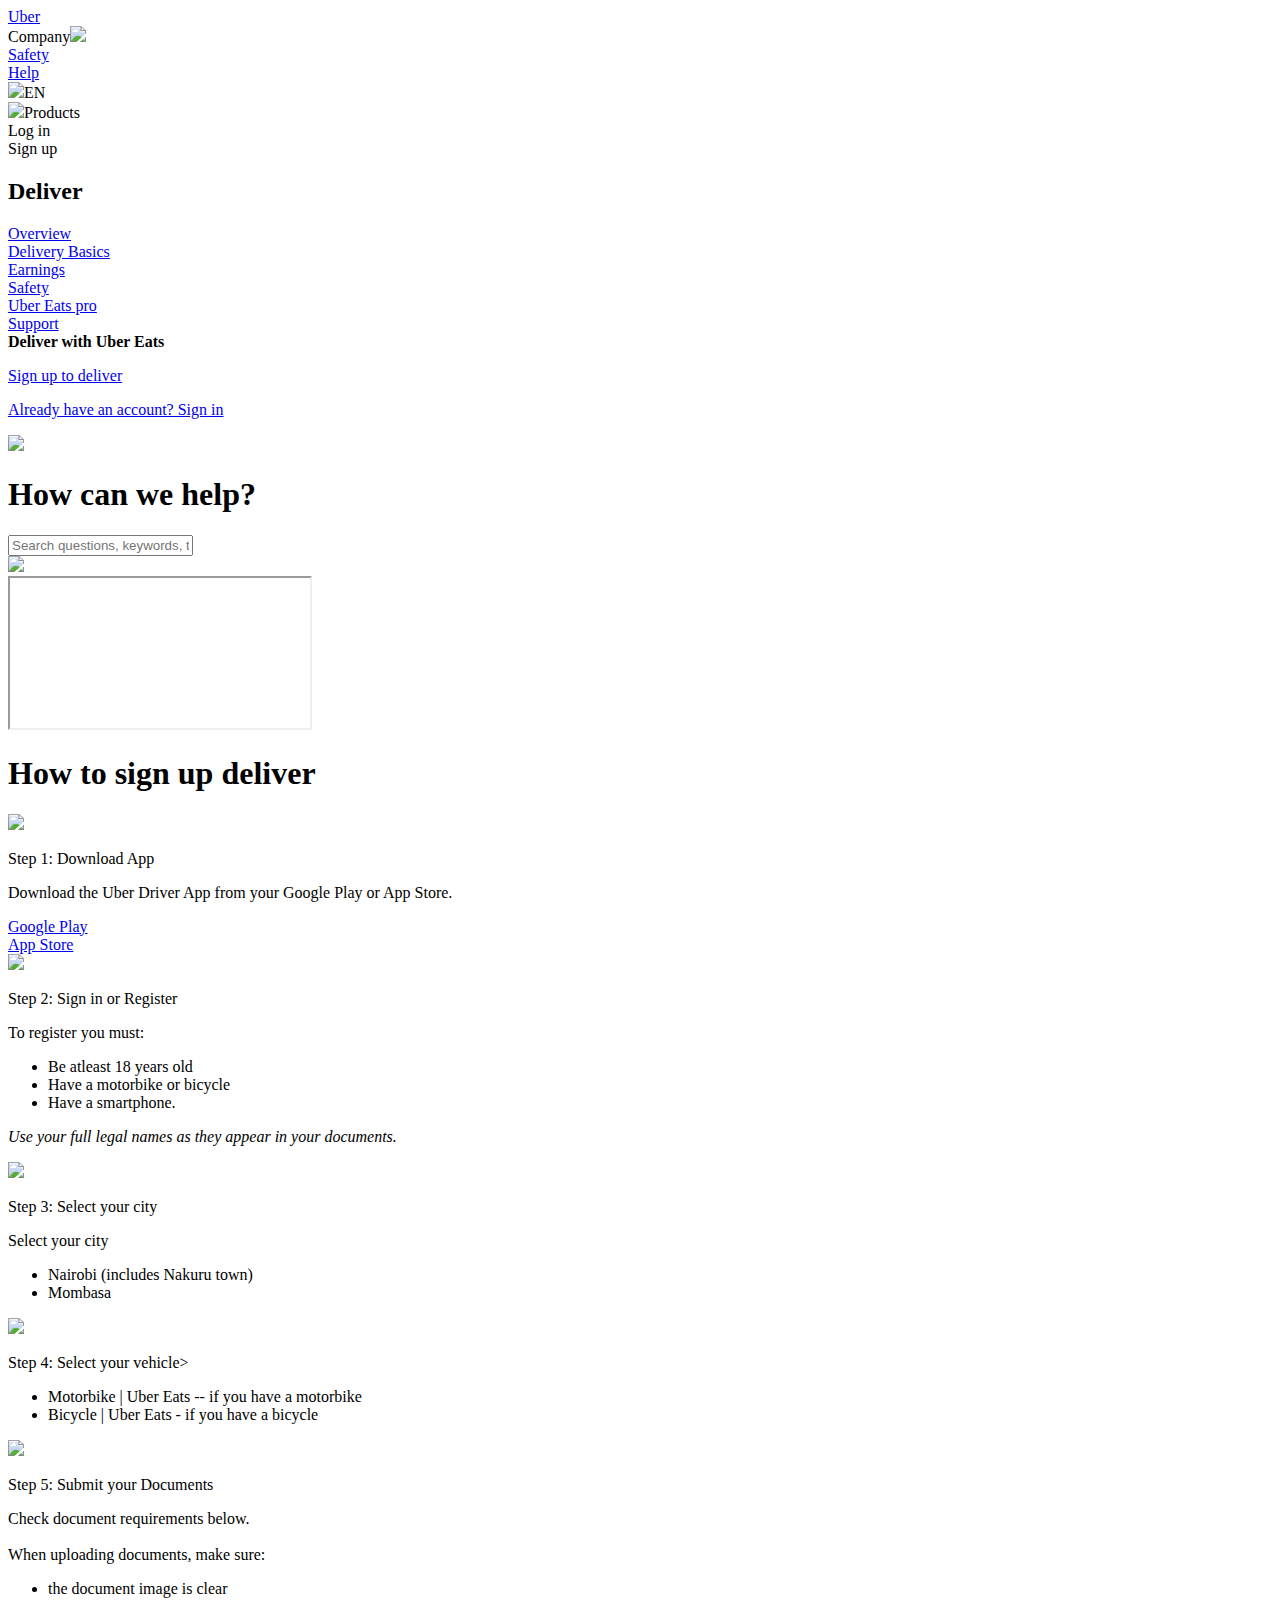
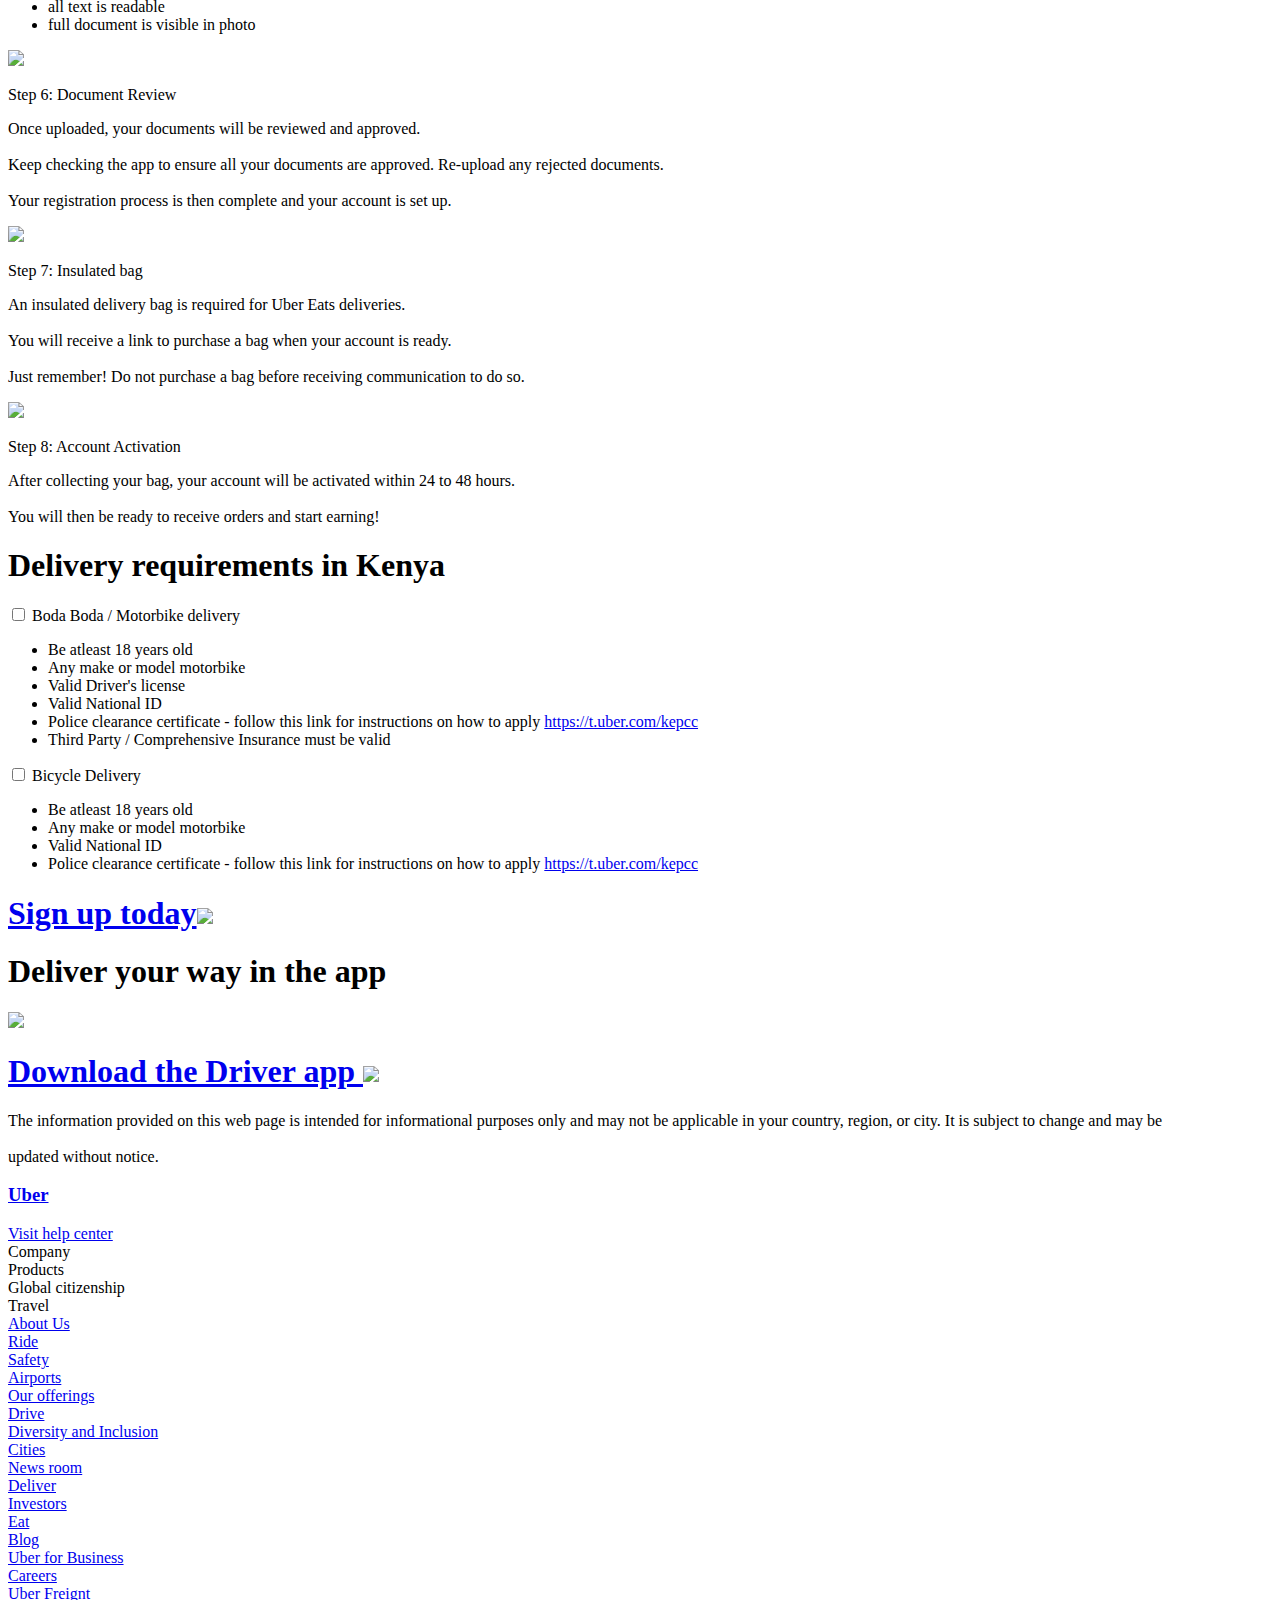
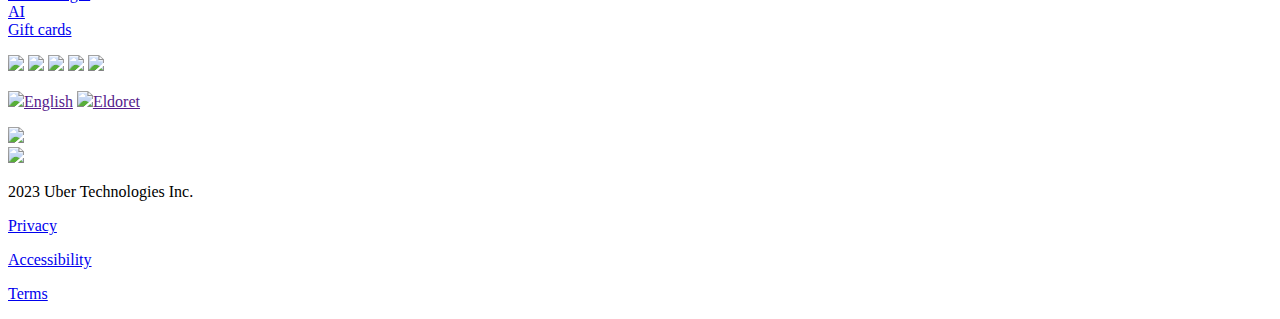
==== deliver-with-uber-eats/Sign-Up-to-deliver.html @ 776b6948 "Update Sign-Up-to-deliver.html" ====
<!DOCTYPE html>
<html lang="en">
<head>
    <meta charset="UTF-8">
    <meta name="viewport" content="width=device-width, initial-scale=1.0">
    <title>Deliver with Uber Eats - Be Your Own Boss | Uber</title>
    <link rel="stylesheet" href="styles.css"/>
</head>
<body>

    <section class="top">
        <div class="topLeft" id="uber"><a href="https://www.uber.com/ke/en/?uclick_id=05d345ca-37ff-4922-bd19-d16f1be56b5a">Uber</a></div>
        <div class="topLeft" id="company">Company<img src="icons2/bottom.svg"/></div>
        <div class="topLeft"><a href="https://www.uber.com/ke/en/safety/?uclick_id=05d345ca-37ff-4922-bd19-d16f1be56b5a">Safety</a></div>
        <div class="topLeft"><a href="https://help.uber.com/?uclick_id=05d345ca-37ff-4922-bd19-d16f1be56b5a">Help</a></div>
        <div id="empty"></div>
        <div class="topRight" id="language"><img src="icons2/language.svg"/>EN</div>
        <div class="topRight" id="products"><img src="icons2/Button_symbol_of_nine_dots.svg"/>Products</div>
        <div class="topRight" id="login">Log in</div>
        <div class="topRight" id="signup">Sign up</div>
    </section>
    
    <section class="secondtop">
        <h2>Deliver</h2>
        <article>
            <div><a href="https://www.uber.com/ke/en/deliver/?uclick_id=05d345ca-37ff-4922-bd19-d16f1be56b5a">Overview</a></div>
            <div><a href="https://www.uber.com/ke/en/deliver/basics/?uclick_id=05d345ca-37ff-4922-bd19-d16f1be56b5a">Delivery Basics</a></div>
            <div><a href="https://www.uber.com/ke/en/deliver/basics/earnings/understanding-delivery-fares/?uclick_id=05d345ca-37ff-4922-bd19-d16f1be56b5a">Earnings</a></div>
            <div><a href="https://www.uber.com/ke/en/deliver/basics/before-you-start/staying-safe-with-the-uber-app/?uclick_id=05d345ca-37ff-4922-bd19-d16f1be56b5a">Safety</a></div>
            <div><a href="https://www.uber.com/ke/en/deliver/uber-pro/?uclick_id=05d345ca-37ff-4922-bd19-d16f1be56b5a">Uber Eats pro</a></div>
            <div><a href="https://www.uber.com/ke/en/deliver/basics/before-you-start/how-to-get-support/?uclick_id=05d345ca-37ff-4922-bd19-d16f1be56b5a">Support</a></div>
        </article>
    </section>

    <section class="thirdtop">
        <div><strong>Deliver with Uber Eats</strong></div>
        <p id="deliverSignUp"><a href="https://drivers.uber.com/?marketing_vistor_id=661fdaf8-c270-4b31-9e63-71d5d2477f46&uclick_id=05d345ca-37ff-4922-bd19-d16f1be56b5a">Sign up to deliver</a></p>
        <p id="deliverSignIn"><a href="https://drivers.uber.com/?marketing_vistor_id=661fdaf8-c270-4b31-9e63-71d5d2477f46&uclick_id=a7c6bf04-e344-45eb-a379-5e97c7f65d24">Already have an account? Sign in</a></p>
        <img src="icons2/image1.png"/>
    </section>

    <section class="search">
        <h1>How can we help?</h1>
        <article>
            <div><input placeholder="Search questions, keywords, topics" type="text"/></div>
            <div id="searchIcon"><img src="icons2/search-icon.svg"/></div>
        </article>
    </section>

    <section class="video">
        <iframe 
             src="https://www.youtube.com/embed/lCallh23Qo0">
        </iframe>
    </section>

    <section class="middle">
        <h1>How to sign up deliver</h1>
        <article>
            <div class="icon"><img src="icons2/phone-download-green.svg" /></div>
            <div class="dot"></div>
            <div class="verline"></div>
            <div class="textarea" id="textarea1">
                <p class="textarea_heading">Step 1: Download App</p>
                <p class="textarea_parag">Download the Uber Driver App from your Google Play or App Store.</p>
                <nav><a href="https://play.google.com/store/apps/details?hl=en_ZA&id=com.ubercab.driver&uclick_id=05d345ca-37ff-4922-bd19-d16f1be56b5a">Google Play</a></nav><nav><a href="https://apps.apple.com/us/app/uber-driver/id1131342792?uclick_id=05d345ca-37ff-4922-bd19-d16f1be56b5a">App Store</a></nav>
            </div>
        </article>
        <article>
            <div class="icon"><img src="icons2/message-hello-green.svg"/></div>
            <div class="dot"></div>
            <div class="verline"></div>
            <div class="textarea">
                <p class="textarea_heading">Step 2: Sign in or Register</p>
                <p class="textarea_parag">To register you must:
                    <ul>
                        <li>Be atleast 18 years old</li>
                        <li>Have a motorbike or bicycle</li>
                        <li>Have a smartphone.</li>
                    </ul>
                    <i>Use your full legal names as they appear in your documents.</i>
                </p>
            </div>
        </article>
        <article>
            <div class="icon"><img src="icons2/map-pins-green.svg"/></div>
            <div class="dot"></div>
            <div class="verline"></div>
            <div class="textarea">
                <p class="textarea_heading">Step 3: Select your city</p>
                <p class="textarea_parag">Select your city
                    <ul>
                        <li>Nairobi (includes Nakuru town)</li>
                        <li>Mombasa</li>
                    </ul>
                </p>
            </div>
        </article> 
        <article>
            <div class="icon"><img src="icons2/e-bike-green.svg"/></div>
            <div class="dot"></div>
            <div class="verline"></div>
            <div class="textarea">
                <p class="textarea_heading">Step 4: Select your vehicle></p>
                <p class="textarea_parag">
                    <ul>
                        <li>Motorbike | Uber Eats -- if you have a motorbike</li>
                        <li>Bicycle | Uber Eats - if you have a bicycle</li>
                    </ul>
                </p>
            </div>
        </article> 
        <article>
            <div class="icon"><img src="icons2/id-lanyard-green.svg"/></div>
            <div class="dot"></div>
            <div class="verline"></div>
            <div class="textarea">
                <p class="textarea_heading">Step 5: Submit your Documents</p>
                <p class="textarea_parag">Check document requirements below.<br><br>When uploading documents, make sure:
                    <ul>
                        <li>the document image is clear</li>
                        <li>all text is readable</li>
                        <li>full document is visible in photo</li>
                    </ul>
                </p>
            </div>
        </article> 
        <article>
            <div class="icon"><img src="icons2/check-refresh-2-green.svg"/></div>
            <div class="dot"></div>
            <div class="verline"></div>
            <div class="textarea">
                <p class="textarea_heading">Step 6: Document Review</p>
                <p class="textarea_parag">Once uploaded, your documents will be reviewed and approved.
                    <br><br>Keep checking the app to ensure all your documents are approved. Re-upload any rejected documents.
                    <br><br>Your registration process is then complete and your account is set up.
                </p>
            </div>
        </article> 
        <article>
            <div class="icon"><img src="icons2/shopping-bags-green.svg"/></div>
            <div class="dot"></div>
            <div class="verline"></div>
            <div class="textarea">
                <p class="textarea_heading">Step 7: Insulated bag</p>
                <p class="textarea_parag">An insulated delivery bag is required for Uber Eats deliveries.
                    <br><br>You will receive a link to purchase a bag when your account is ready.                    
                    <br><br>Just remember! Do not purchase a bag before receiving communication to do so.
                </p>
            </div>
        </article> 
        <article>
            <div class="icon"><img src="icons2/check-green.svg"/></div>
            <div class="dot"></div>
            <div></div>
            <div class="textarea">
                <p class="textarea_heading">Step 8: Account Activation</p>
                <p class="textarea_parag">After collecting your bag, your account will be activated within 24 to 48 hours.
                    <br><br>You will then be ready to receive orders and start earning!
                </p>
            </div>
        </article>  
    </section>

    <section class="secondmiddle">
        <h1>Delivery requirements in Kenya</h1>
        <div class="dropdown">
            <input type="checkbox" id="checkbox1"/>
            <label for="checkbox1">Boda Boda / Motorbike delivery</label>
            <ul id="list1">
                <li>Be atleast 18 years old</li>
                <li>Any make or model motorbike</li>
                <li>Valid Driver's license</li>
                <li>Valid National ID</li>
                <li>Police clearance certificate - follow this link for instructions on how to apply <a href="https://t.uber.com/kepcc">https://t.uber.com/kepcc</a></li>
                <li>Third Party / Comprehensive Insurance must be valid</li>
            </ul>
        </div>
        <div class="dropdown">
            <input type="checkbox" id="checkbox2"/>
            <label for="checkbox2">Bicycle Delivery</label>
            <ul id="list2">
                <li>Be atleast 18 years old</li>
                <li>Any make or model motorbike</li>
                <li>Valid National ID</li>
                <li>Police clearance certificate - follow this link for instructions on how to apply <a href="https://t.uber.com/kepcc">https://t.uber.com/kepcc</a></li>
            </ul>
        </div>
    </section>

    <section>
        <div class="signuptoday">
            <h1><a href="https://www.uber.com/a/signup/drive/deliver/?uclick_id=05d345ca-37ff-4922-bd19-d16f1be56b5a">Sign up today<img src="icons2/arrow-thin-right_1.svg" /></a></h1>
        </div>
    </section>

    <section class="driverapp">
        <h1>Deliver your way in the app</h1>
        <a href="https://skuo.app.link/Wnc0AB7j0ib?%243p=a_custom_47734&%24uri_redirect_mode=1&uclick_id=05d345ca-37ff-4922-bd19-d16f1be56b5a&~campaign=uber-com-deliver-block&~tune_publisher_sub1=661fdaf8-c270-4b31-9e63-71d5d2477f46"><div class="driverapplogo"><img src="icons2/Driver-App-logo.png"/><h1>Download the Driver app <img src="icons2/arrow-thin-right_1.svg"></h1></div></a>
    </section>

    <section class="notice">
        <div>The information provided on this web page is intended for informational purposes only and may not be applicable in your country, region, or city. It is subject to change and may be <br><br>updated without notice.</div>
    </section>

    <footer>
        <article class="foothead">
            <h3><a href="https://www.uber.com/ke/en/?uclick_id=84eadf40-98cd-4201-8b90-9fa4433e46ce">Uber</a></h3>
            <div><a href="https://help.uber.com/?uclick_id=84eadf40-98cd-4201-8b90-9fa4433e46ce">Visit help center</a></div>
        </article>
        <article class="row" id="row1">
            <div>Company</div>
            <div>Products</div>
            <div>Global citizenship</div>
            <div>Travel</div>
        </article>
        <article class="row">
            <div><a href="https://www.uber.com/ke/en/about/?uclick_id=84eadf40-98cd-4201-8b90-9fa4433e46ce">About Us</a></div>
            <div><a href="https://www.uber.com/ke/en/ride/?uclick_id=84eadf40-98cd-4201-8b90-9fa4433e46ce">Ride</a></div>
            <div><a href="https://www.uber.com/ke/en/safety/?uclick_id=84eadf40-98cd-4201-8b90-9fa4433e46ce">Safety</a></div>
            <div><a href="https://www.uber.com/global/en/airports/?uclick_id=84eadf40-98cd-4201-8b90-9fa4433e46ce">Airports</a></div>
        </article>
        <article class="row">
            <div><a href="https://www.uber.com/ke/en/about/uber-offerings/?uclick_id=84eadf40-98cd-4201-8b90-9fa4433e46ce">Our offerings</a></div>
            <div><a href="https://www.uber.com/ke/en/drive/?uclick_id=84eadf40-98cd-4201-8b90-9fa4433e46ce">Drive</a></div>
            <div><a href="https://www.uber.com/ke/en/about/diversity/?uclick_id=84eadf40-98cd-4201-8b90-9fa4433e46ce">Diversity and Inclusion</a></div>
            <div><a href="https://www.uber.com/global/en/cities/?uclick_id=84eadf40-98cd-4201-8b90-9fa4433e46ce">Cities</a></div>
        </article>
        <article class="row">
            <div><a href="https://www.uber.com/newsroom/?uclick_id=84eadf40-98cd-4201-8b90-9fa4433e46ce">News room</a></div>
            <div><a href="https://www.uber.com/ke/en/deliver/?uclick_id=84eadf40-98cd-4201-8b90-9fa4433e46ce">Deliver</a></div>
        </article>
        </article>
        <article class="row">
            <div><a href="https://investor.uber.com/?uclick_id=84eadf40-98cd-4201-8b90-9fa4433e46ce">Investors</a></div>
            <div><a href="https://www.ubereats.com/?marketing_vistor_id=661fdaf8-c270-4b31-9e63-71d5d2477f46&uclick_id=84eadf40-98cd-4201-8b90-9fa4433e46ce">Eat</a></div>
        </article>
        </article>
        <article class="row">
            <div><a href="https://www.uber.com/blog/?uclick_id=84eadf40-98cd-4201-8b90-9fa4433e46ce">Blog</a></div>
            <div><a href="https://www.uber.com/ke/en/business/?uclick_id=84eadf40-98cd-4201-8b90-9fa4433e46ce">Uber for Business</a></div>
        </article>
        </article>
        <article class="row">
            <div><a href="https://www.uber.com/ke/en/careers/?uclick_id=84eadf40-98cd-4201-8b90-9fa4433e46ce">Careers</a></div>
            <div><a href="https://www.uberfreight.com/?uclick_id=84eadf40-98cd-4201-8b90-9fa4433e46ce">Uber Freignt</a></div>
        </article>
        </article>
        <article class="row">
            <div><a href="https://www.uber.com/ke/en/uberai/?uclick_id=84eadf40-98cd-4201-8b90-9fa4433e46ce">AI</a></div>
        </article>
        </article>
        <article class="row">
            <div><a href="https://www.uber.com/ke/en/gift-cards/?uclick_id=84eadf40-98cd-4201-8b90-9fa4433e46ce">Gift cards</a></div>
        </article>
        <article class="icons">
            <p class="icons1">
                <a href="https://www.facebook.com/uber?uclick_id=84eadf40-98cd-4201-8b90-9fa4433e46ce"><img src="icons2/facebook.svg"/></a>
                <a href="https://twitter.com/uber?uclick_id=84eadf40-98cd-4201-8b90-9fa4433e46ce"><img src="icons2/twitter.svg"/></a>
                <a href="https://www.youtube.com/channel/UCgnxoUwDmmyzeigmmcf0hZA?uclick_id=84eadf40-98cd-4201-8b90-9fa4433e46ce"><img src="icons2/youtube.svg"/></a>
                <a href="https://www.linkedin.com/company/1815218?uclick_id=84eadf40-98cd-4201-8b90-9fa4433e46ce"><img src="icons2/linkedin.svg"/></a>
                <a href="https://instagram.com/uber/?uclick_id=84eadf40-98cd-4201-8b90-9fa4433e46ce"><img src="icons2/instagram.svg"/></a>
            </p>
            <p class="icons2">
                <a href=""><img src="icons2/language.svg" />English</a>
                <a href=""><img src="icons2/location.svg"/>Eldoret</a>
            </p>
        </article>
        <article class="appstore">
            <div><a href="https://ocie.app.link/HmhKsK15Pwb?%243p=a_custom_47734&%24uri_redirect_mode=1&uclick_id=84eadf40-98cd-4201-8b90-9fa4433e46ce&~campaign=uber-com-footer&~tune_publisher_sub1=661fdaf8-c270-4b31-9e63-71d5d2477f46"><img src="icons2/app-store-google-4d63c31a3e.svg"/></a></div><div><a href="https://ocie.app.link/HmhKsK15Pwb?%243p=a_custom_47734&%24uri_redirect_mode=1&uclick_id=84eadf40-98cd-4201-8b90-9fa4433e46ce&~campaign=uber-com-footer&~tune_publisher_sub1=661fdaf8-c270-4b31-9e63-71d5d2477f46"><img src="icons2/app-store-apple-f1f919205b.svg"/></a></div>
        </article>
        <article class="foot">
            <div class="leftfoot">
                <p>2023 Uber Technologies Inc.</p>
            </div>
            <div class="rightfoot">
                <p><a href="https://www.uber.com/legal/document/?name=privacy-notice&uclick_id=84eadf40-98cd-4201-8b90-9fa4433e46ce">Privacy</a></p>
                <p><a href="https://www.uber.com/ke/en/about/accessibility/?uclick_id=84eadf40-98cd-4201-8b90-9fa4433e46ce">Accessibility</a></p>
                <p><a href="https://www.uber.com/legal/document/?name=general-terms-of-use&uclick_id=84eadf40-98cd-4201-8b90-9fa4433e46ce">Terms</a></p>
            </div>
        </article>
    </footer>

</body>
</html>
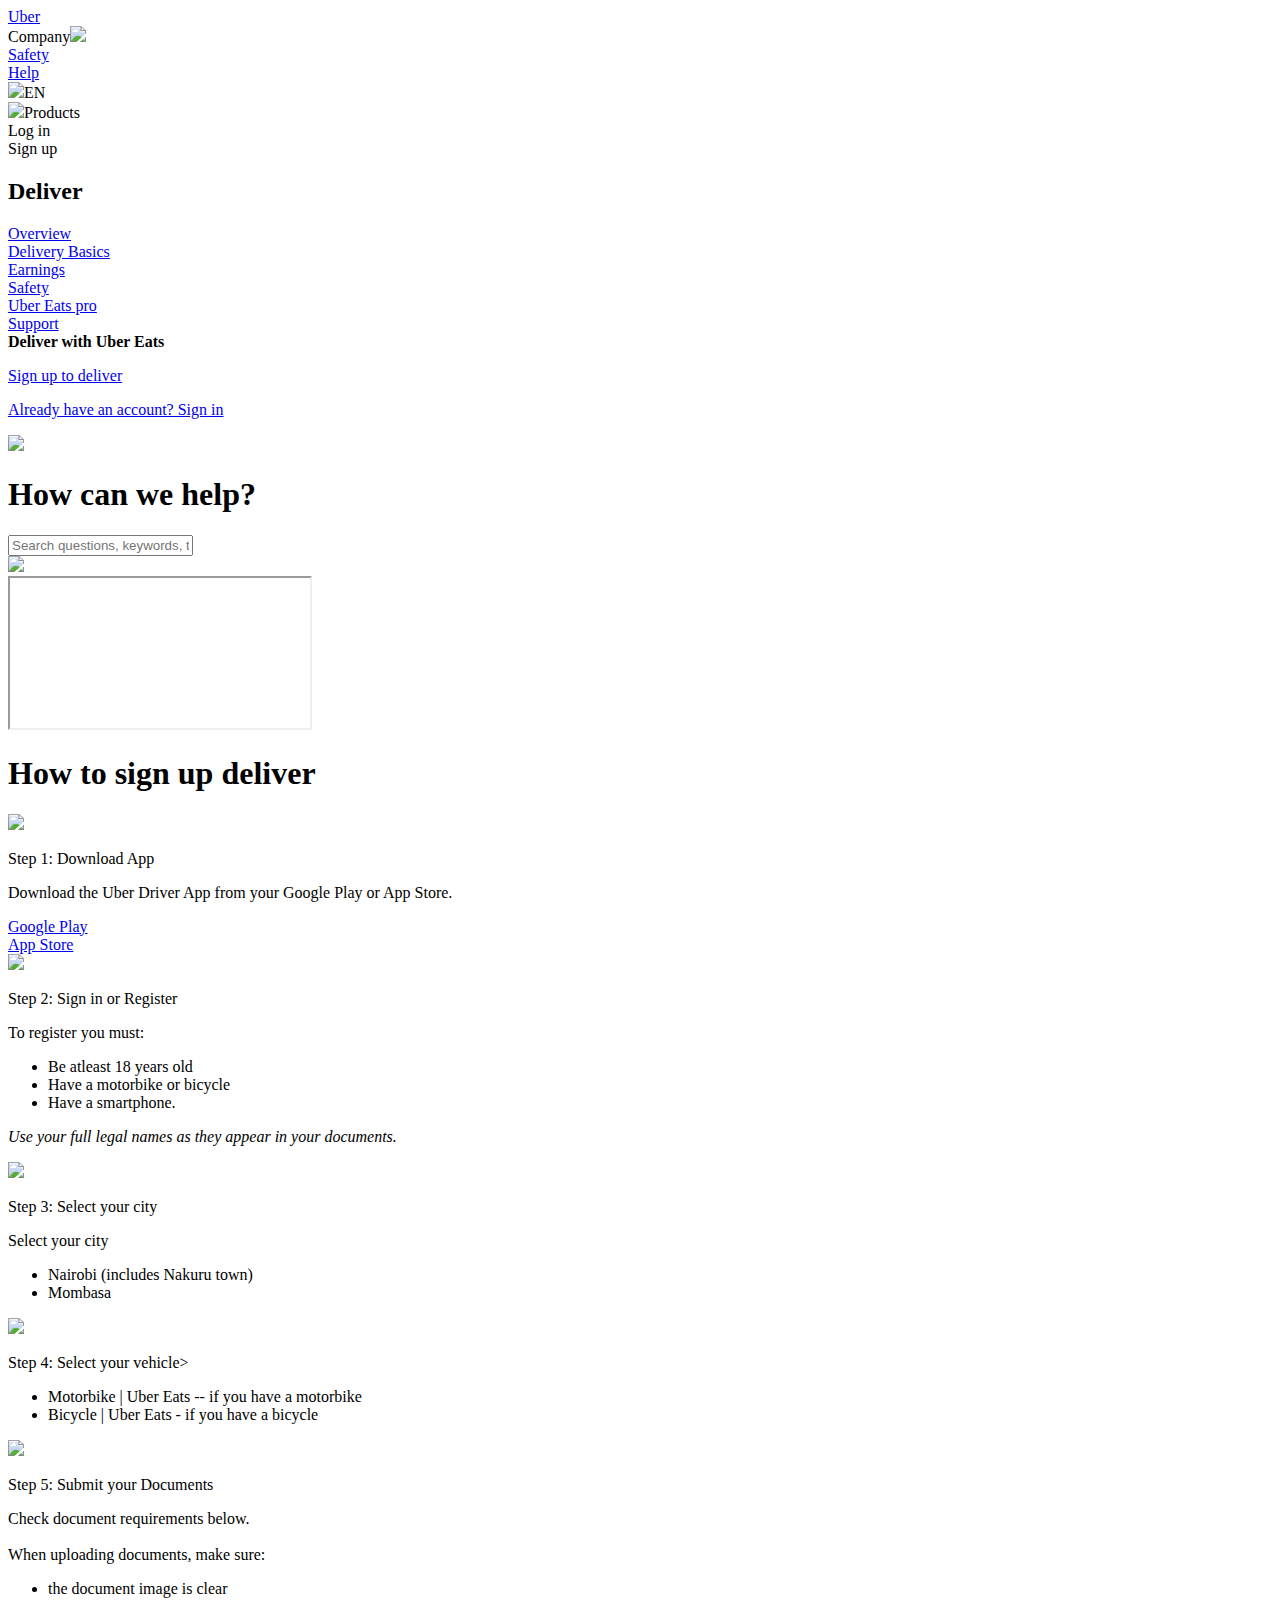
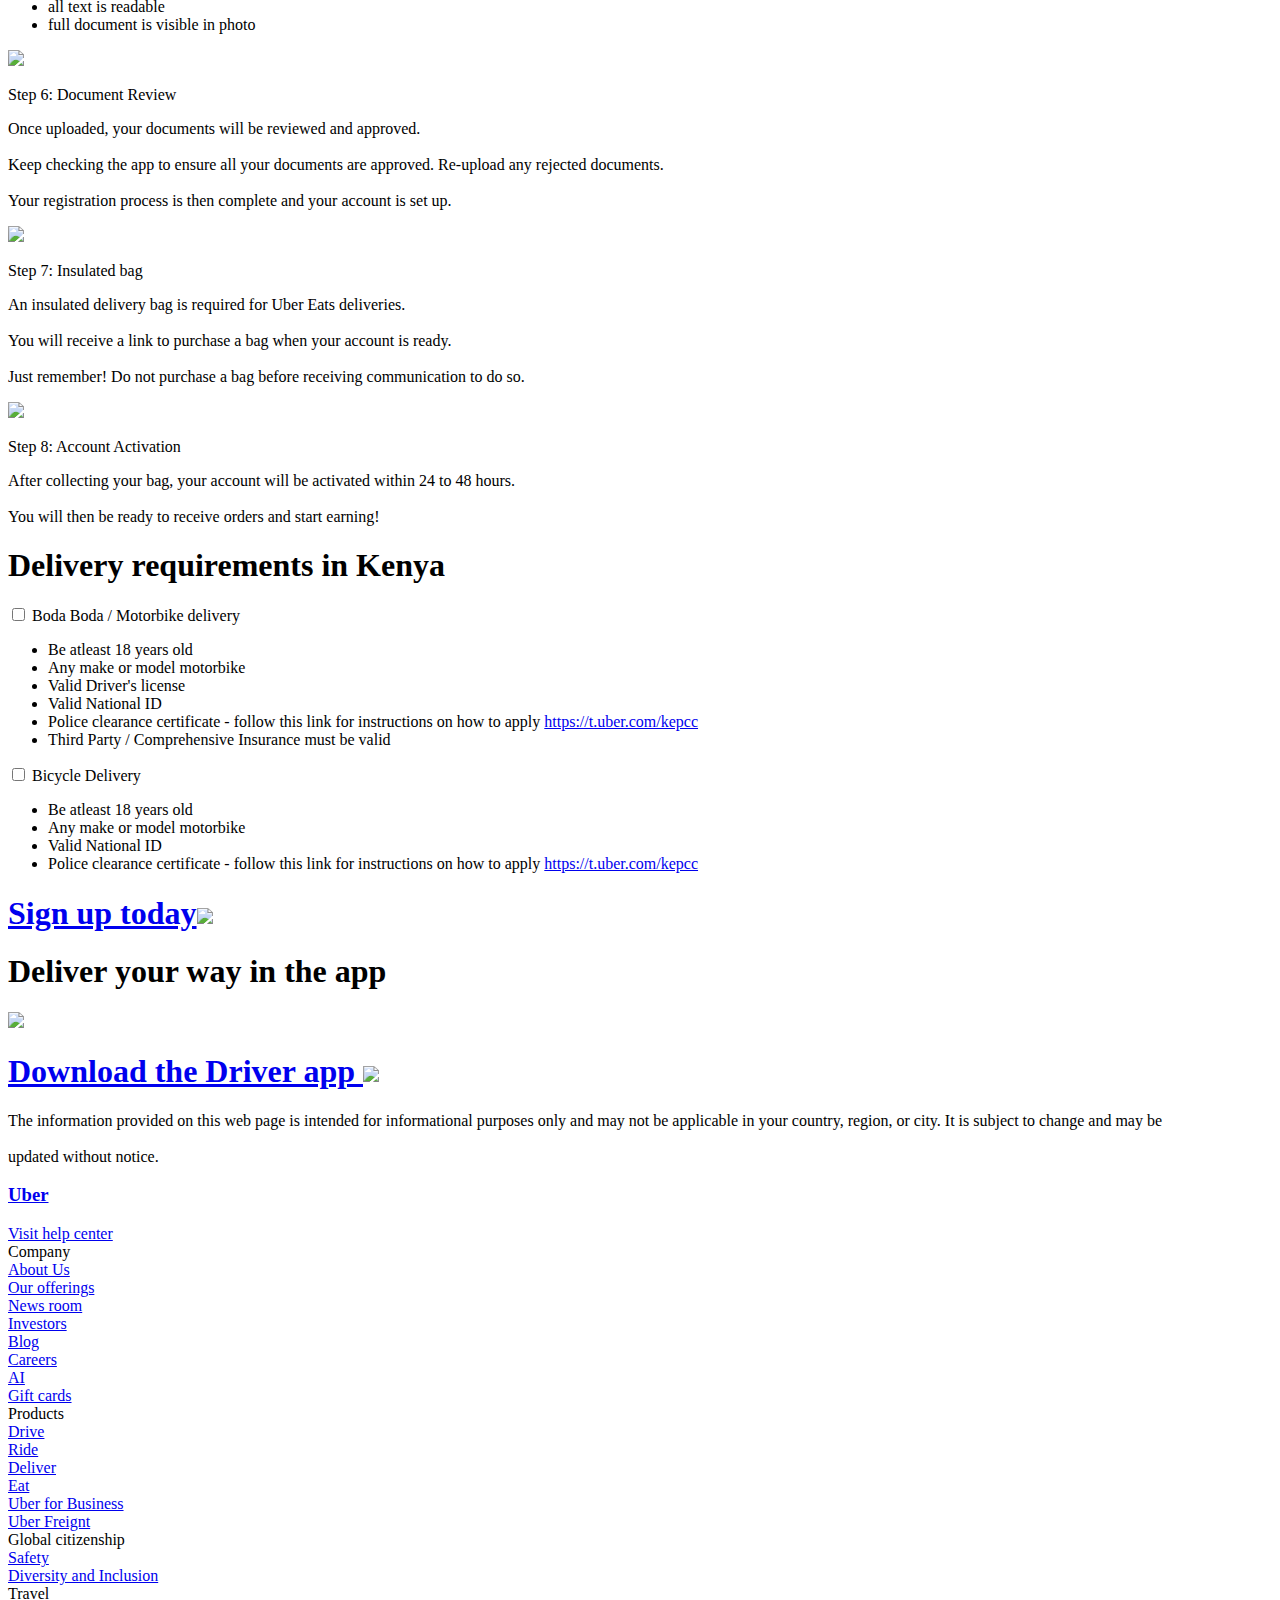
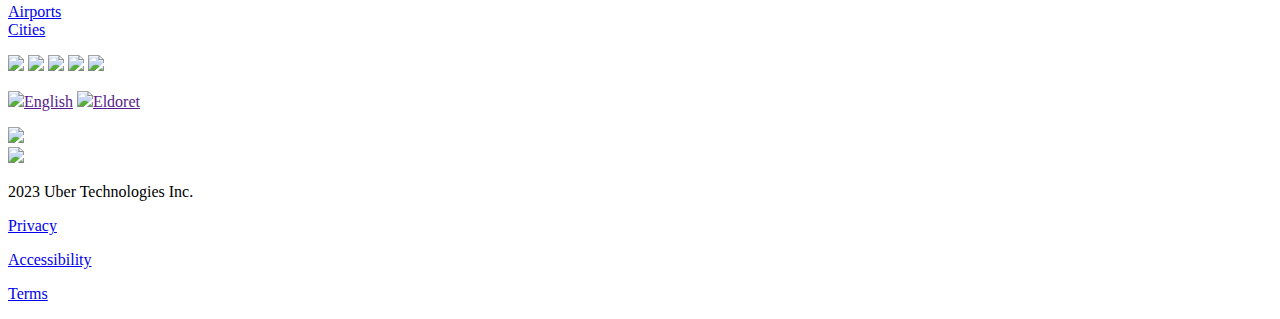
==== commit 5394b36c: "Update Sign-Up-to-deliver.html" ====
--- a/deliver-with-uber-eats/Sign-Up-to-deliver.html
+++ b/deliver-with-uber-eats/Sign-Up-to-deliver.html
@@ -207,50 +207,37 @@
             <h3><a href="https://www.uber.com/ke/en/?uclick_id=84eadf40-98cd-4201-8b90-9fa4433e46ce">Uber</a></h3>
             <div><a href="https://help.uber.com/?uclick_id=84eadf40-98cd-4201-8b90-9fa4433e46ce">Visit help center</a></div>
         </article>
-        <article class="row" id="row1">
-            <div>Company</div>
-            <div>Products</div>
-            <div>Global citizenship</div>
-            <div>Travel</div>
-        </article>
-        <article class="row">
+        <article class="column" id="colum1">
+            <div class="column_head">Company</div>
             <div><a href="https://www.uber.com/ke/en/about/?uclick_id=84eadf40-98cd-4201-8b90-9fa4433e46ce">About Us</a></div>
+            <div><a href="https://www.uber.com/ke/en/about/uber-offerings/?uclick_id=84eadf40-98cd-4201-8b90-9fa4433e46ce">Our offerings</a></div>
+            <div><a href="https://www.uber.com/newsroom/?uclick_id=84eadf40-98cd-4201-8b90-9fa4433e46ce">News room</a></div>
+            <div><a href="https://investor.uber.com/?uclick_id=84eadf40-98cd-4201-8b90-9fa4433e46ce">Investors</a></div>
+            <div><a href="https://www.uber.com/blog/?uclick_id=84eadf40-98cd-4201-8b90-9fa4433e46ce">Blog</a></div>
+            <div><a href="https://www.uber.com/ke/en/careers/?uclick_id=84eadf40-98cd-4201-8b90-9fa4433e46ce">Careers</a></div>
+            <div><a href="https://www.uber.com/ke/en/uberai/?uclick_id=84eadf40-98cd-4201-8b90-9fa4433e46ce">AI</a></div>
+            <div><a href="https://www.uber.com/ke/en/gift-cards/?uclick_id=84eadf40-98cd-4201-8b90-9fa4433e46ce">Gift cards</a></div>
+
+        </article>
+        <article class="column" id="column2">
+            <div class="column_head">Products</div>
+            <div><a href="https://www.uber.com/ke/en/drive/?uclick_id=84eadf40-98cd-4201-8b90-9fa4433e46ce">Drive</a></div>
             <div><a href="https://www.uber.com/ke/en/ride/?uclick_id=84eadf40-98cd-4201-8b90-9fa4433e46ce">Ride</a></div>
+            <div><a href="https://www.uber.com/ke/en/deliver/?uclick_id=84eadf40-98cd-4201-8b90-9fa4433e46ce">Deliver</a></div>
+            <div><a href="https://www.ubereats.com/?marketing_vistor_id=661fdaf8-c270-4b31-9e63-71d5d2477f46&uclick_id=84eadf40-98cd-4201-8b90-9fa4433e46ce">Eat</a></div>
+            <div><a href="https://www.uber.com/ke/en/business/?uclick_id=84eadf40-98cd-4201-8b90-9fa4433e46ce">Uber for Business</a></div>
+            <div><a href="https://www.uberfreight.com/?uclick_id=84eadf40-98cd-4201-8b90-9fa4433e46ce">Uber Freignt</a></div>
+         
+        </article>
+        <article class="column" id="column3">
+            <div class="column_head">Global citizenship</div>
             <div><a href="https://www.uber.com/ke/en/safety/?uclick_id=84eadf40-98cd-4201-8b90-9fa4433e46ce">Safety</a></div>
+            <div><a href="https://www.uber.com/ke/en/about/diversity/?uclick_id=84eadf40-98cd-4201-8b90-9fa4433e46ce">Diversity and Inclusion</a></div>
+        </article>
+        <article class="column" id="column4">
+            <div class="column_head">Travel</div>
             <div><a href="https://www.uber.com/global/en/airports/?uclick_id=84eadf40-98cd-4201-8b90-9fa4433e46ce">Airports</a></div>
-        </article>
-        <article class="row">
-            <div><a href="https://www.uber.com/ke/en/about/uber-offerings/?uclick_id=84eadf40-98cd-4201-8b90-9fa4433e46ce">Our offerings</a></div>
-            <div><a href="https://www.uber.com/ke/en/drive/?uclick_id=84eadf40-98cd-4201-8b90-9fa4433e46ce">Drive</a></div>
-            <div><a href="https://www.uber.com/ke/en/about/diversity/?uclick_id=84eadf40-98cd-4201-8b90-9fa4433e46ce">Diversity and Inclusion</a></div>
             <div><a href="https://www.uber.com/global/en/cities/?uclick_id=84eadf40-98cd-4201-8b90-9fa4433e46ce">Cities</a></div>
-        </article>
-        <article class="row">
-            <div><a href="https://www.uber.com/newsroom/?uclick_id=84eadf40-98cd-4201-8b90-9fa4433e46ce">News room</a></div>
-            <div><a href="https://www.uber.com/ke/en/deliver/?uclick_id=84eadf40-98cd-4201-8b90-9fa4433e46ce">Deliver</a></div>
-        </article>
-        </article>
-        <article class="row">
-            <div><a href="https://investor.uber.com/?uclick_id=84eadf40-98cd-4201-8b90-9fa4433e46ce">Investors</a></div>
-            <div><a href="https://www.ubereats.com/?marketing_vistor_id=661fdaf8-c270-4b31-9e63-71d5d2477f46&uclick_id=84eadf40-98cd-4201-8b90-9fa4433e46ce">Eat</a></div>
-        </article>
-        </article>
-        <article class="row">
-            <div><a href="https://www.uber.com/blog/?uclick_id=84eadf40-98cd-4201-8b90-9fa4433e46ce">Blog</a></div>
-            <div><a href="https://www.uber.com/ke/en/business/?uclick_id=84eadf40-98cd-4201-8b90-9fa4433e46ce">Uber for Business</a></div>
-        </article>
-        </article>
-        <article class="row">
-            <div><a href="https://www.uber.com/ke/en/careers/?uclick_id=84eadf40-98cd-4201-8b90-9fa4433e46ce">Careers</a></div>
-            <div><a href="https://www.uberfreight.com/?uclick_id=84eadf40-98cd-4201-8b90-9fa4433e46ce">Uber Freignt</a></div>
-        </article>
-        </article>
-        <article class="row">
-            <div><a href="https://www.uber.com/ke/en/uberai/?uclick_id=84eadf40-98cd-4201-8b90-9fa4433e46ce">AI</a></div>
-        </article>
-        </article>
-        <article class="row">
-            <div><a href="https://www.uber.com/ke/en/gift-cards/?uclick_id=84eadf40-98cd-4201-8b90-9fa4433e46ce">Gift cards</a></div>
         </article>
         <article class="icons">
             <p class="icons1">
